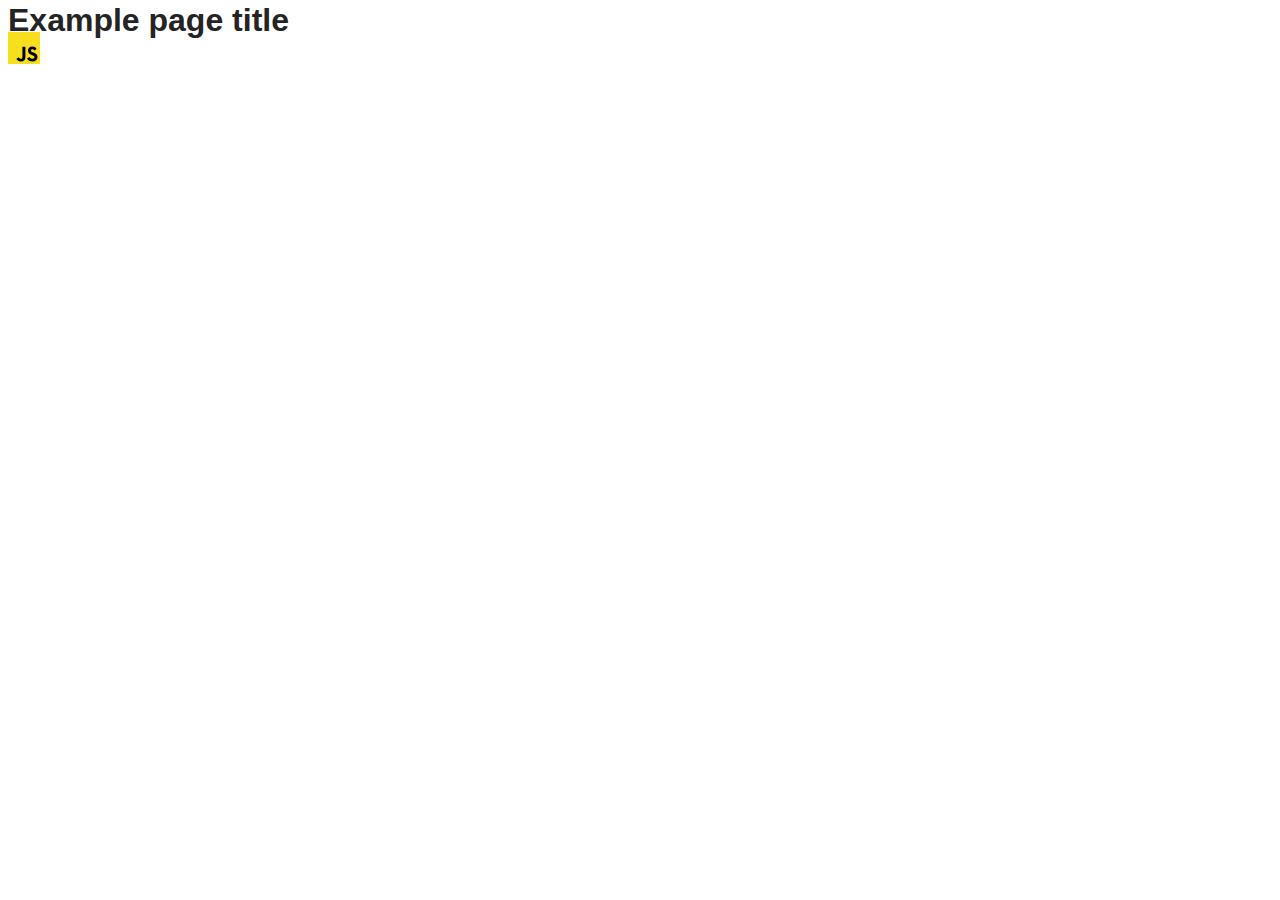
==== src/index.html @ ddb5160e "Initial commit" ====
<!DOCTYPE html>
<html lang="en">
  <head>
    <meta charset="UTF-8" />
    <link rel="icon" type="image/svg+xml" href="/favicon.svg" />
    <meta name="viewport" content="width=device-width, initial-scale=1.0" />
    <title>Vanilla App Template</title>
    <link rel="stylesheet" href="./css/styles.css" />
  </head>
  <body>
    <load ="partials/header.html" />

    <section>
      <h1>Example page title</h1>
      <!-- Path to images as from index.html file -->
      <img src="./img/javascript.svg" alt="" />
    </section>

    <!-- Loads the specified .html file -->
    <load ="partials/vite-promo.html" />

    <script type="module" src="./main.js"></script>
  </body>
</html>
---- src/css/styles.css ----
/**
  |============================
  | include css partials with
  | default @import url()
  |============================
*/
@import url('./reset.css');
@import url('./vite-promo.css');
@import url('./header.css');

:root {
  font-family: Inter, Avenir, Helvetica, Arial, sans-serif;
  font-size: 16px;
  line-height: 24px;
  font-weight: 400;

  color: #242424;
  background-color: rgba(255, 255, 255, 0.87);

  font-synthesis: none;
  text-rendering: optimizeLegibility;
  -webkit-font-smoothing: antialiased;
  -moz-osx-font-smoothing: grayscale;
  -webkit-text-size-adjust: 100%;
}
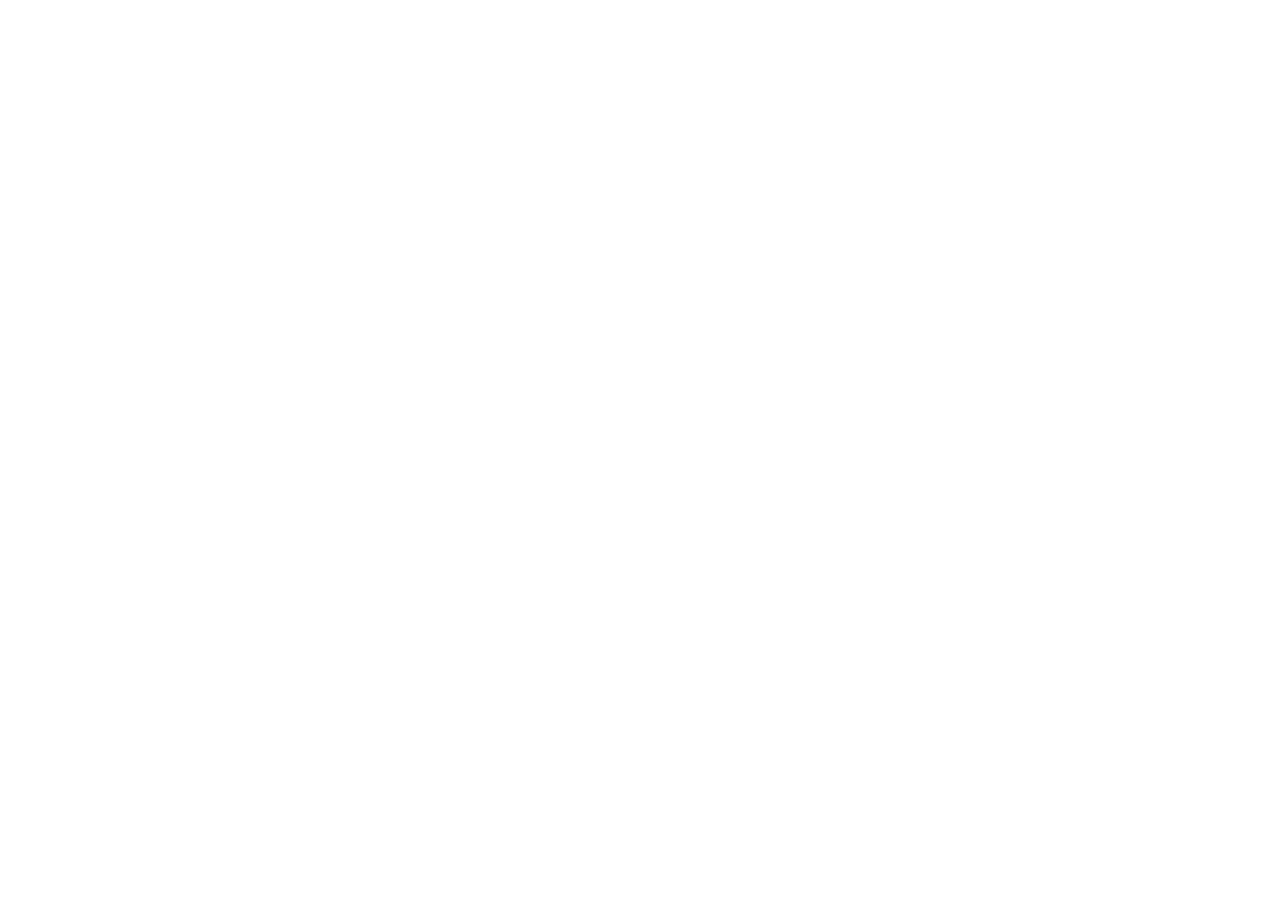
==== commit 04614475: "add str" ====
--- a/src/index.html
+++ b/src/index.html
@@ -8,16 +8,9 @@
     <link rel="stylesheet" href="./css/styles.css" />
   </head>
   <body>
-    <load ="partials/header.html" />
+    
 
-    <section>
-      <h1>Example page title</h1>
-      <!-- Path to images as from index.html file -->
-      <img src="./img/javascript.svg" alt="" />
-    </section>
-
-    <!-- Loads the specified .html file -->
-    <load ="partials/vite-promo.html" />
+    
 
     <script type="module" src="./main.js"></script>
   </body>
--- a/src/css/styles.css
+++ b/src/css/styles.css
@@ -4,9 +4,7 @@
   | default @import url()
   |============================
 */
-@import url('./reset.css');
-@import url('./vite-promo.css');
-@import url('./header.css');
+
 
 :root {
   font-family: Inter, Avenir, Helvetica, Arial, sans-serif;
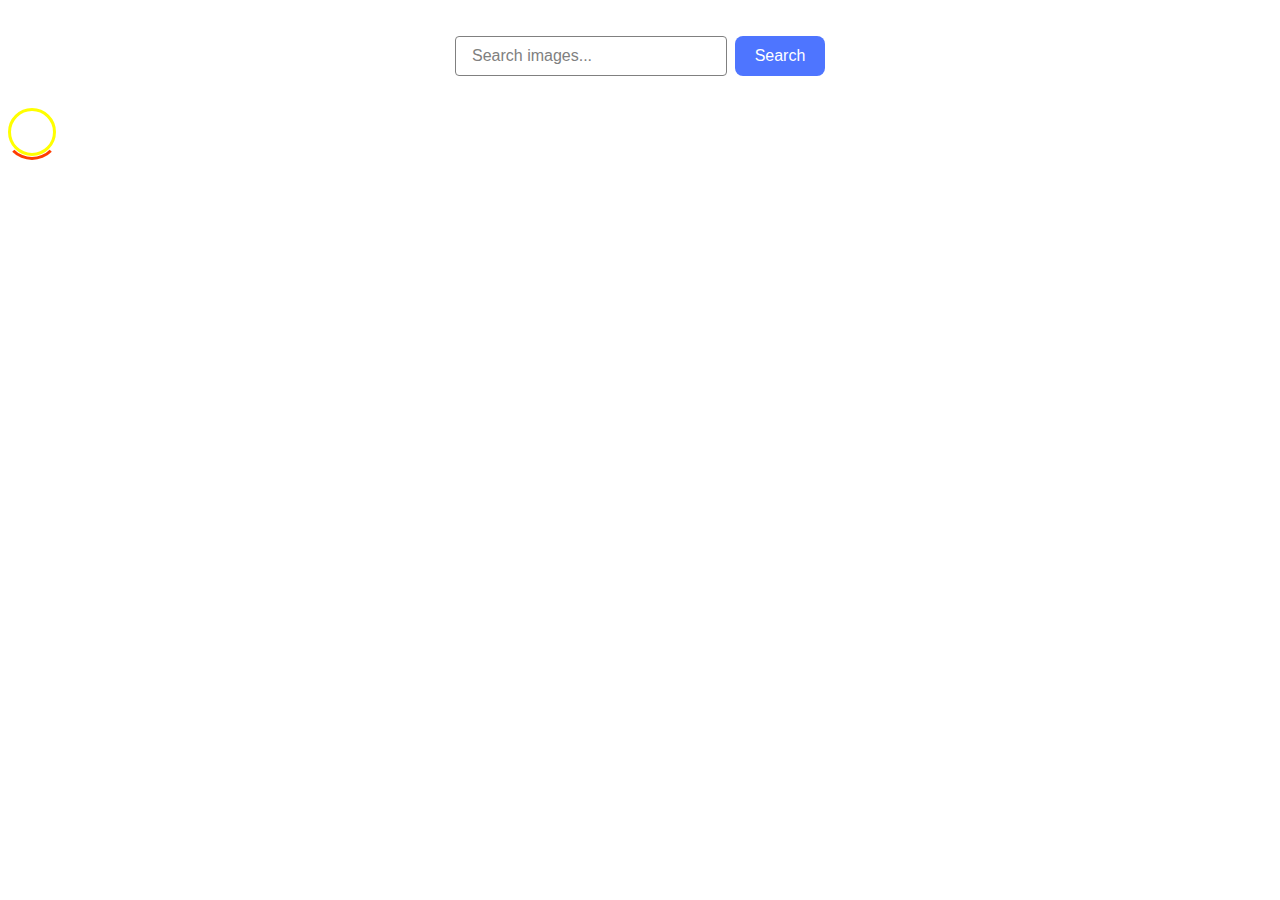
==== commit 39b88284: "made all tasks" ====
--- a/src/index.html
+++ b/src/index.html
@@ -2,16 +2,28 @@
 <html lang="en">
   <head>
     <meta charset="UTF-8" />
-    <link rel="icon" type="image/svg+xml" href="/favicon.svg" />
     <meta name="viewport" content="width=device-width, initial-scale=1.0" />
-    <title>Vanilla App Template</title>
+    <title>Search gallery</title>
     <link rel="stylesheet" href="./css/styles.css" />
   </head>
   <body>
     
+    <form class= "form-search">
+      <div class="form-group">
+        <input type="text" class="input-search" name="query" 
+        placeholder="Search images..."/>
+      </div>
+    
+      <button type="submit" class="btn btn-search">Search</button>
+    </form>
 
-    
+
+    <span class="loader"></span>
+    <ul class="gallery"></ul>
 
     <script type="module" src="./main.js"></script>
+    <script type="module" src="./js/pixabay-api.js"></script>
+    <script type="module" src="./js/render-functions.js"></script>
+
   </body>
 </html>
--- a/src/css/styles.css
+++ b/src/css/styles.css
@@ -4,7 +4,7 @@
   | default @import url()
   |============================
 */
-
+@import url('./reset.css');
 
 :root {
   font-family: Inter, Avenir, Helvetica, Arial, sans-serif;
@@ -21,3 +21,173 @@
   -moz-osx-font-smoothing: grayscale;
   -webkit-text-size-adjust: 100%;
 }
+
+body{
+  margin-top: 36px;
+  margin-bottom: 36px;
+}
+
+.form-search {
+  display: flex;
+  align-items: center;
+  justify-content: center;
+  width: 370px;
+  height: 40px;
+  gap: 8px;
+  font-size: 16px;
+  line-height: 1.5;
+  letter-spacing: 0.04em;
+  color: #2e2f42;
+  margin: 0 auto;
+  margin-bottom: 32px;
+}
+
+.input-search {
+  border: 1px solid #808080;
+  border-radius: 4px;
+  width: 272px;
+  height: 40px;
+  padding: 8px 16px;
+}
+
+.input-search::placeholder {
+  line-height: 1.5;
+  color: #808080;
+}
+
+.input-search:hover {
+  border: 1px solid #000;
+}
+
+.input-search:active,
+.input-search:active {
+  border: 1px solid #808080;
+}
+
+.btn-search {
+  border-radius: 8px;
+  padding: 8px 16px;
+  width: 90px;
+  height: 40px;
+  display: flex;
+  align-items: center;
+  justify-content: center;
+  border-radius: 8px;
+  border: none;
+  padding: 8px 16px;
+  font-weight: 500;
+  color: #fff;
+  background-color: #4e75ff;
+}
+
+.form-search button:hover {
+  background-color: #6c8cff;
+}
+
+.gallery {
+  display: flex;
+  flex-wrap: wrap;
+  gap: 24px;
+  padding-left: 15px;
+  padding-right: 15px;
+  margin: 0 auto;
+  width: 1158px;
+}
+
+.gallery-item {
+  display: flex;
+  flex-direction: column;
+  justify-content: center;
+  align-items: center;
+  max-height: 200px;
+  width: calc((100% - 48px) / 3);
+  overflow: hidden;
+}
+
+.gallery-item:hover {
+  cursor: pointer;
+  transform: scale(1.04);
+}
+
+.gallery-link {
+  height: 152px;
+}
+
+.gallery-image {
+  object-fit: cover;
+}
+
+.galery-attribute-list {
+  display: flex;
+  padding: 4px 25px 4px 20px;
+  border-bottom: 1px solid #808080;
+  border-left: 1px solid #808080;
+  border-right: 1px solid #808080;
+  width: 100%;
+  height: 48px;
+  background: #fff;
+  justify-content: space-between;
+}
+
+.attribute-item {
+  display: flex;
+  flex-direction: column;
+
+  align-items: center;
+}
+
+.attribute {
+  font-weight: 600;
+  font-size: 12px;
+  line-height: 1.33;
+  letter-spacing: 0.04em;
+}
+
+.attribute-value {
+  font-size: 12px;
+  line-height: 2;
+  letter-spacing: 0.04em;
+}
+
+
+.loader {
+  width: 48px;
+  height: 48px;
+  border: 3px solid yellow;
+  border-radius: 50%;
+  display: inline-block;
+  position: relative;
+  box-sizing: border-box;
+  animation: rotation 1s linear infinite;
+margin: 0 auto;
+  margin-bottom: 36px;
+}
+
+.loader::after {
+  content: '';
+  box-sizing: border-box;
+  position: absolute;
+  left: 50%;
+  top: 50%;
+  transform: translate(-50%, -50%);
+  width: 56px;
+  height: 56px;
+  border-radius: 50%;
+  border: 3px solid transparent;
+  border-bottom-color: #FF3D00;
+}
+
+@keyframes rotation {
+  0% {
+    transform: rotate(0deg);
+  }
+
+  100% {
+    transform: rotate(360deg);
+  }
+}
+
+.izi-toast {
+  border-radius: 4px;
+  border-bottom: 2px solid #ffbebe;
+}